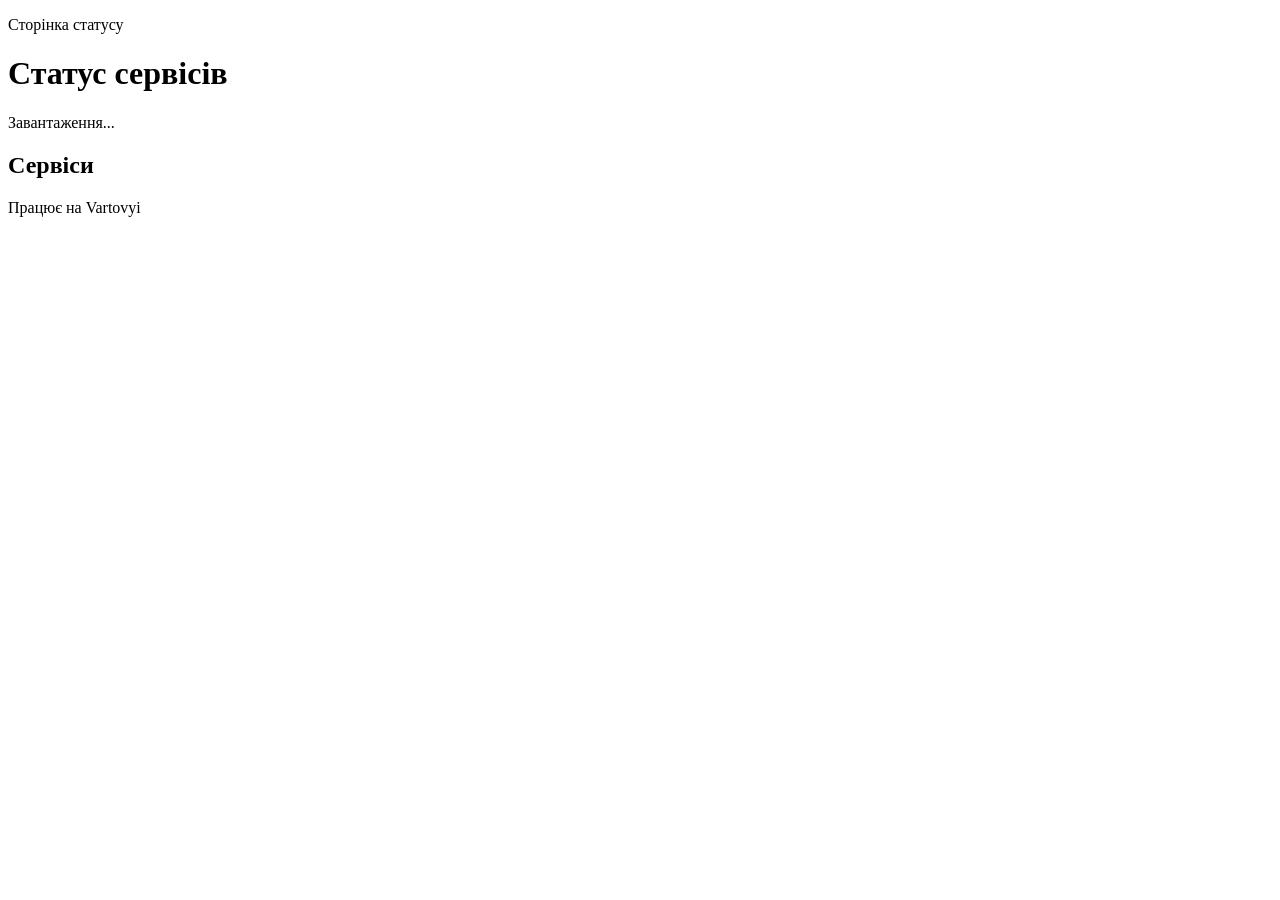
==== app/web/static/status/index.html @ c80cbd2c "feat: add public per-user status page - users pick a unique status_slug via PATCH /auth/me, monitors" ====
<!doctype html>
<html lang="uk">
<head>
  <meta charset="utf-8">
  <meta name="viewport" content="width=device-width, initial-scale=1">
  <title>Статус сервісів</title>
  <link rel="icon" href="data:,">
  <link rel="stylesheet" href="/static/status/status.css">
  <script src="/static/status/status.js" defer></script>
</head>
<body>
  <main class="page">
    <header class="header">
      <p class="eyebrow">Сторінка статусу</p>
      <h1 id="title">Статус сервісів</h1>
    </header>

    <section id="banner" class="banner banner--loading" role="status" aria-live="polite">
      <span class="banner__dot" aria-hidden="true"></span>
      <span id="banner-text">Завантаження...</span>
    </section>

    <section aria-labelledby="monitors-heading">
      <h2 id="monitors-heading" class="visually-hidden">Сервіси</h2>
      <ul id="monitors" class="monitors"></ul>
      <p id="empty" class="muted" hidden>На цій сторінці поки немає сервісів.</p>
    </section>

    <footer class="footer muted">
      <span id="updated"></span>
      <span>Працює на Vartovyi</span>
    </footer>
  </main>

  <template id="monitor-template">
    <li class="monitor">
      <div class="monitor__head">
        <span class="status-dot" aria-hidden="true"></span>
        <span class="monitor__name"></span>
        <span class="monitor__status"></span>
      </div>
      <dl class="uptime">
        <div class="uptime__item"><dt>24 год</dt><dd data-window="uptime_24h"></dd></div>
        <div class="uptime__item"><dt>7 днів</dt><dd data-window="uptime_7d"></dd></div>
        <div class="uptime__item"><dt>30 днів</dt><dd data-window="uptime_30d"></dd></div>
      </dl>
      <p class="monitor__checked muted"></p>
    </li>
  </template>
</body>
</html>
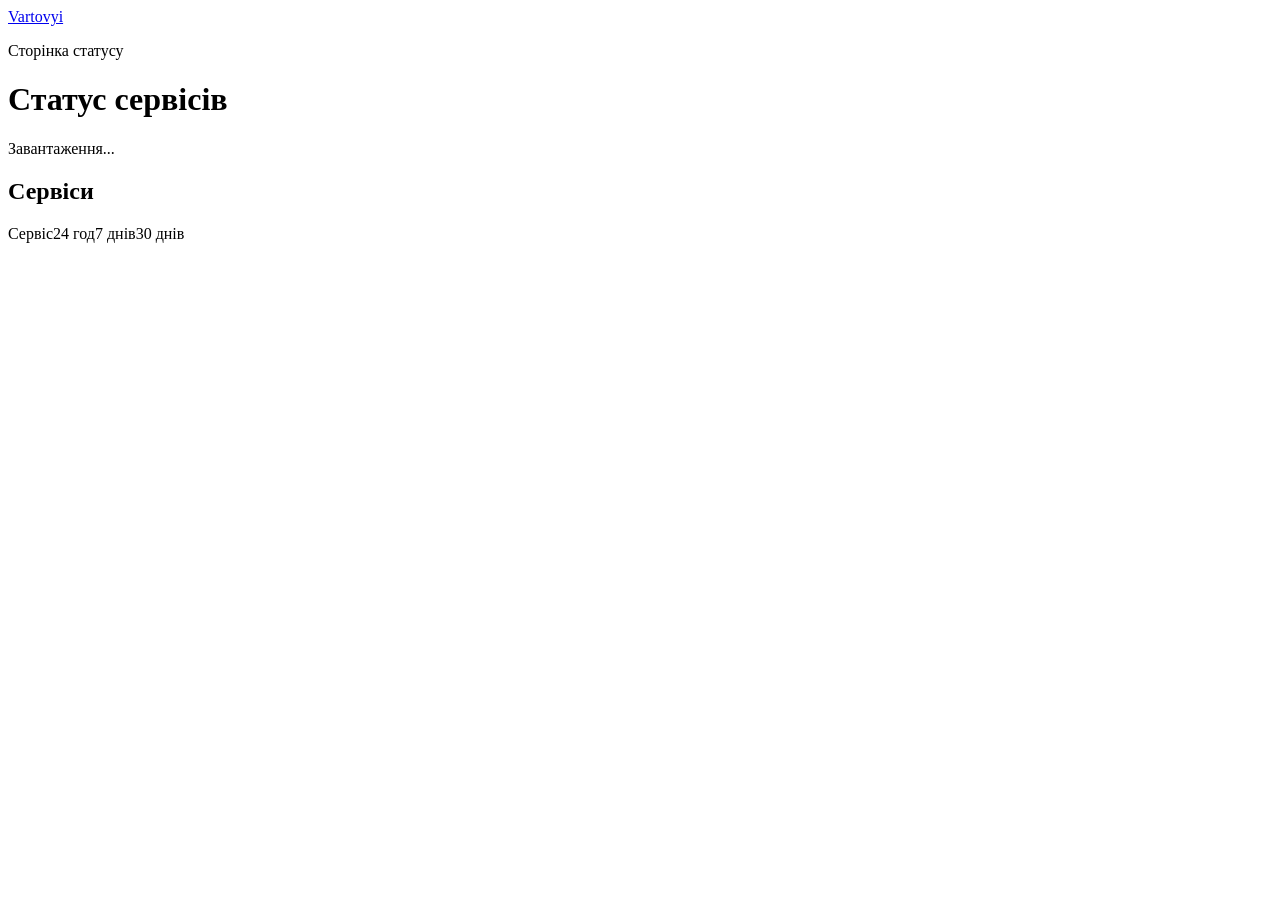
==== commit d5d6375a: "feat: add web ui for registration, login and monitor dashboard - landing page with a sample signal p" ====
--- a/app/web/static/status/index.html
+++ b/app/web/static/status/index.html
@@ -3,48 +3,47 @@
 <head>
   <meta charset="utf-8">
   <meta name="viewport" content="width=device-width, initial-scale=1">
-  <title>Статус сервісів</title>
-  <link rel="icon" href="data:,">
-  <link rel="stylesheet" href="/static/status/status.css">
+  <link rel="icon" href="/static/favicon.svg" type="image/svg+xml">
+  <link rel="stylesheet" href="/static/css/fonts.css">
+  <link rel="stylesheet" href="/static/css/app.css">
+  <title>Статус сервісів - Vartovyi</title>
   <script src="/static/status/status.js" defer></script>
 </head>
 <body>
-  <main class="page">
-    <header class="header">
-      <p class="eyebrow">Сторінка статусу</p>
-      <h1 id="title">Статус сервісів</h1>
-    </header>
+  <header class="topbar">
+    <a class="brand" href="/"><span class="lamp lamp--live" aria-hidden="true"></span>Vartovyi</a>
+  </header>
+  <main class="page status">
+    <p class="muted status__eyebrow">Сторінка статусу</p>
+    <h1 id="title" class="data-title">Статус сервісів</h1>
 
-    <section id="banner" class="banner banner--loading" role="status" aria-live="polite">
-      <span class="banner__dot" aria-hidden="true"></span>
+    <section id="banner" class="banner" role="status" aria-live="polite">
+      <span class="lamp" id="banner-lamp" aria-hidden="true"></span>
       <span id="banner-text">Завантаження...</span>
     </section>
 
     <section aria-labelledby="monitors-heading">
       <h2 id="monitors-heading" class="visually-hidden">Сервіси</h2>
-      <ul id="monitors" class="monitors"></ul>
+      <div class="status__cols muted" aria-hidden="true">
+        <span></span><span>Сервіс</span><span>24 год</span><span>7 днів</span><span>30 днів</span>
+      </div>
+      <ul id="monitors" class="signals"></ul>
       <p id="empty" class="muted" hidden>На цій сторінці поки немає сервісів.</p>
     </section>
 
-    <footer class="footer muted">
-      <span id="updated"></span>
-      <span>Працює на Vartovyi</span>
-    </footer>
+    <p class="muted refreshed" id="updated"></p>
   </main>
 
   <template id="monitor-template">
-    <li class="monitor">
-      <div class="monitor__head">
-        <span class="status-dot" aria-hidden="true"></span>
-        <span class="monitor__name"></span>
-        <span class="monitor__status"></span>
+    <li class="signal status__row">
+      <span class="lamp" aria-hidden="true"></span>
+      <div class="signal__main">
+        <span class="signal__name"></span>
+        <span class="signal__state"></span>
       </div>
-      <dl class="uptime">
-        <div class="uptime__item"><dt>24 год</dt><dd data-window="uptime_24h"></dd></div>
-        <div class="uptime__item"><dt>7 днів</dt><dd data-window="uptime_7d"></dd></div>
-        <div class="uptime__item"><dt>30 днів</dt><dd data-window="uptime_30d"></dd></div>
-      </dl>
-      <p class="monitor__checked muted"></p>
+      <span class="data status__pct" data-window="uptime_24h"></span>
+      <span class="data status__pct" data-window="uptime_7d"></span>
+      <span class="data status__pct" data-window="uptime_30d"></span>
     </li>
   </template>
 </body>
